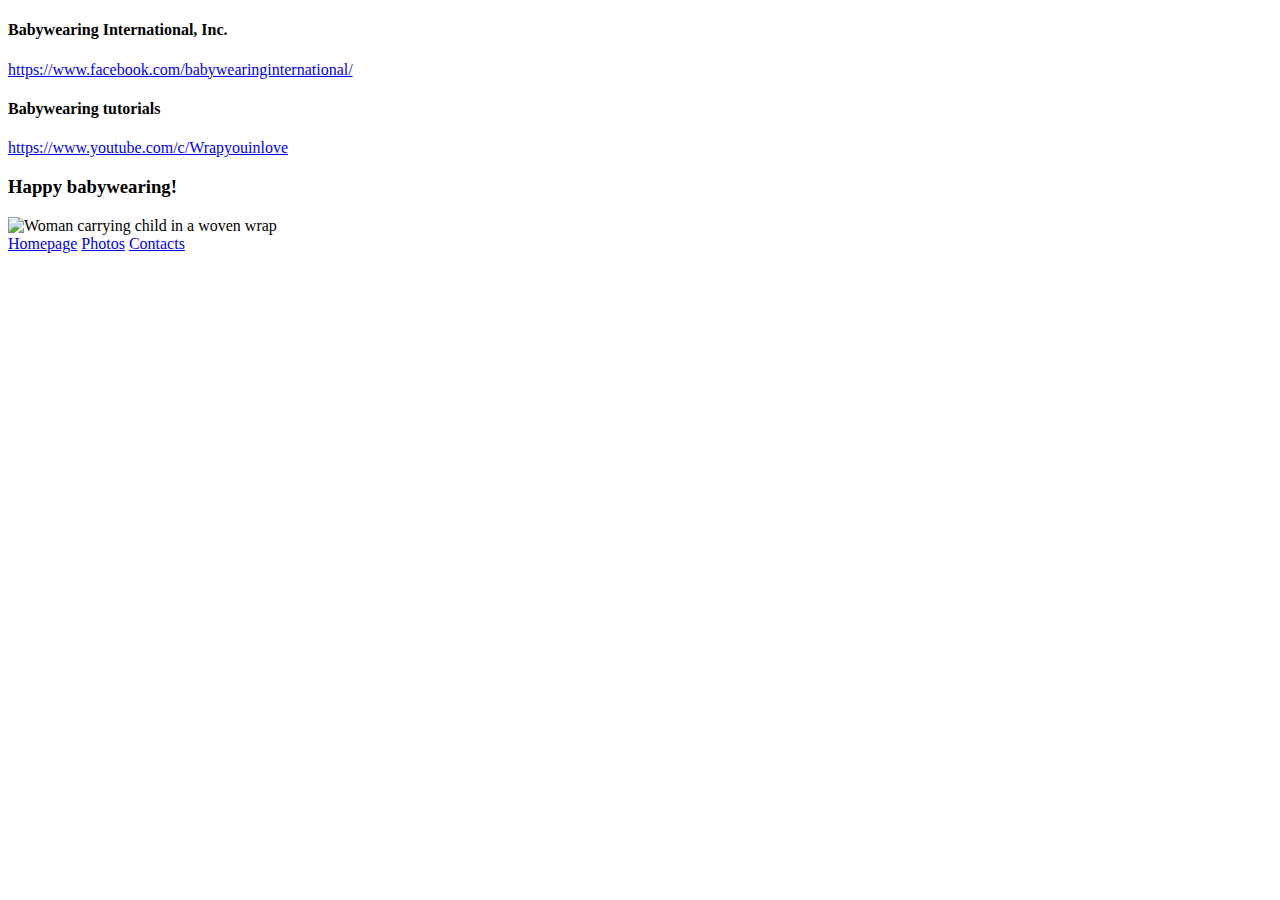
==== contact.html @ 36737955 "Added SEO" ====
<!DOCTYPE html>
<html lang="en">
  <head>
    <meta charset="UTF-8" />
    <meta http-equiv="X-UA-Compatible" content="IE=edge" />
    <meta name="viewport" content="width=device-width, initial-scale=1.0" />
    <meta
      name="description"
      content="Babywearing simply means carrying your baby with a wrap or device that leaves your hands and arms free."
    />
    <link
      href="https://cdn.jsdelivr.net/npm/bootstrap@5.2.0/dist/css/bootstrap.min.css"
      rel="stylesheet"
      integrity="sha384-gH2yIJqKdNHPEq0n4Mqa/HGKIhSkIHeL5AyhkYV8i59U5AR6csBvApHHNl/vI1Bx"
      crossorigin="anonymous"
    />
    <link rel="stylesheet" href="/css/style.css" />
    <title>Babywearing contacts - Babyweariing.com</title>
  </head>
  <body>
    <h4>Babywearing International, Inc.</h4>
    <a href="https://www.facebook.com/babywearinginternational/"
      >https://www.facebook.com/babywearinginternational/</a
    >
    <h4>Babywearing tutorials</h4>
    <a href="https://www.youtube.com/c/Wrapyouinlove"
      >https://www.youtube.com/c/Wrapyouinlove</a
    >
    <h3>Happy babywearing!</h3>
    <img
      src="/images/7.jpg"
      alt="Woman carrying child in a woven wrap"
      class="cont-page-img img-fluid rounded"
    />
    <footer>
      <a href="/" title="All about babywearing">Homepage</a>
      <a href="/photo.html" title="Babywearing photos">Photos</a>
      <a href="/contact.html" title="Babywearing contacts">Contacts</a>
    </footer>
  </body>
</html>
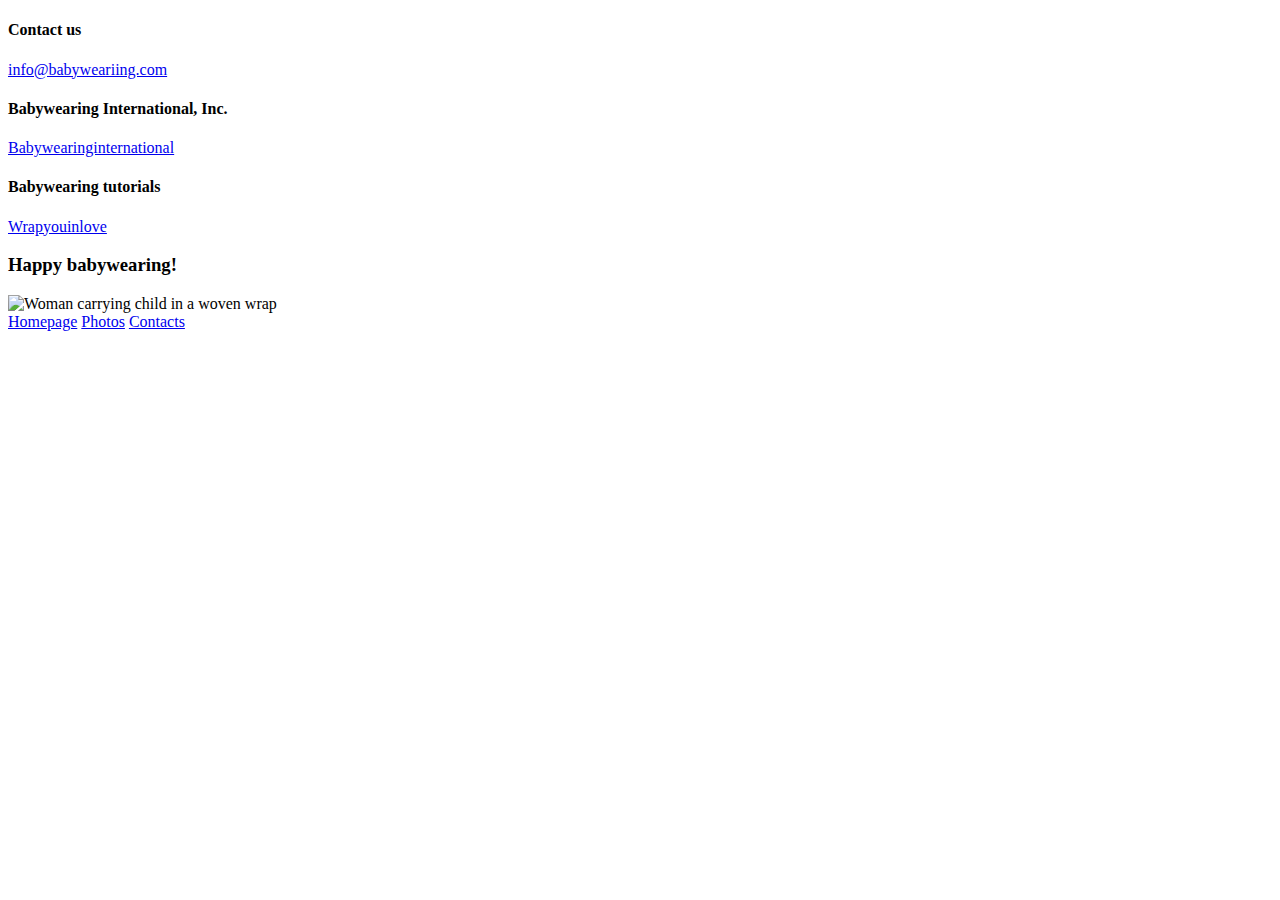
==== commit 1e7f4ccb: "Updated SEO" ====
--- a/contact.html
+++ b/contact.html
@@ -6,7 +6,7 @@
     <meta name="viewport" content="width=device-width, initial-scale=1.0" />
     <meta
       name="description"
-      content="Babywearing simply means carrying your baby with a wrap or device that leaves your hands and arms free."
+      content="Babywearing simply means carrying your baby with a wrap or device that leaves your hands and arms free. Contact Babyweariing.com if you have any questions."
     />
     <link
       href="https://cdn.jsdelivr.net/npm/bootstrap@5.2.0/dist/css/bootstrap.min.css"
@@ -15,16 +15,22 @@
       crossorigin="anonymous"
     />
     <link rel="stylesheet" href="/css/style.css" />
+    <script
+      src="https://kit.fontawesome.com/157fded25f.js"
+      crossorigin="anonymous"
+    ></script>
     <title>Babywearing contacts - Babyweariing.com</title>
   </head>
   <body>
+    <h4>Contact us</h4>
+    <a href="mailto:info@babyweariing.com">info@babyweariing.com</a>
     <h4>Babywearing International, Inc.</h4>
     <a href="https://www.facebook.com/babywearinginternational/"
-      >https://www.facebook.com/babywearinginternational/</a
+      ><i class="fa-brands fa-facebook"></i>Babywearinginternational</a
     >
     <h4>Babywearing tutorials</h4>
     <a href="https://www.youtube.com/c/Wrapyouinlove"
-      >https://www.youtube.com/c/Wrapyouinlove</a
+      ><i class="fa-brands fa-youtube"></i>Wrapyouinlove</a
     >
     <h3>Happy babywearing!</h3>
     <img
